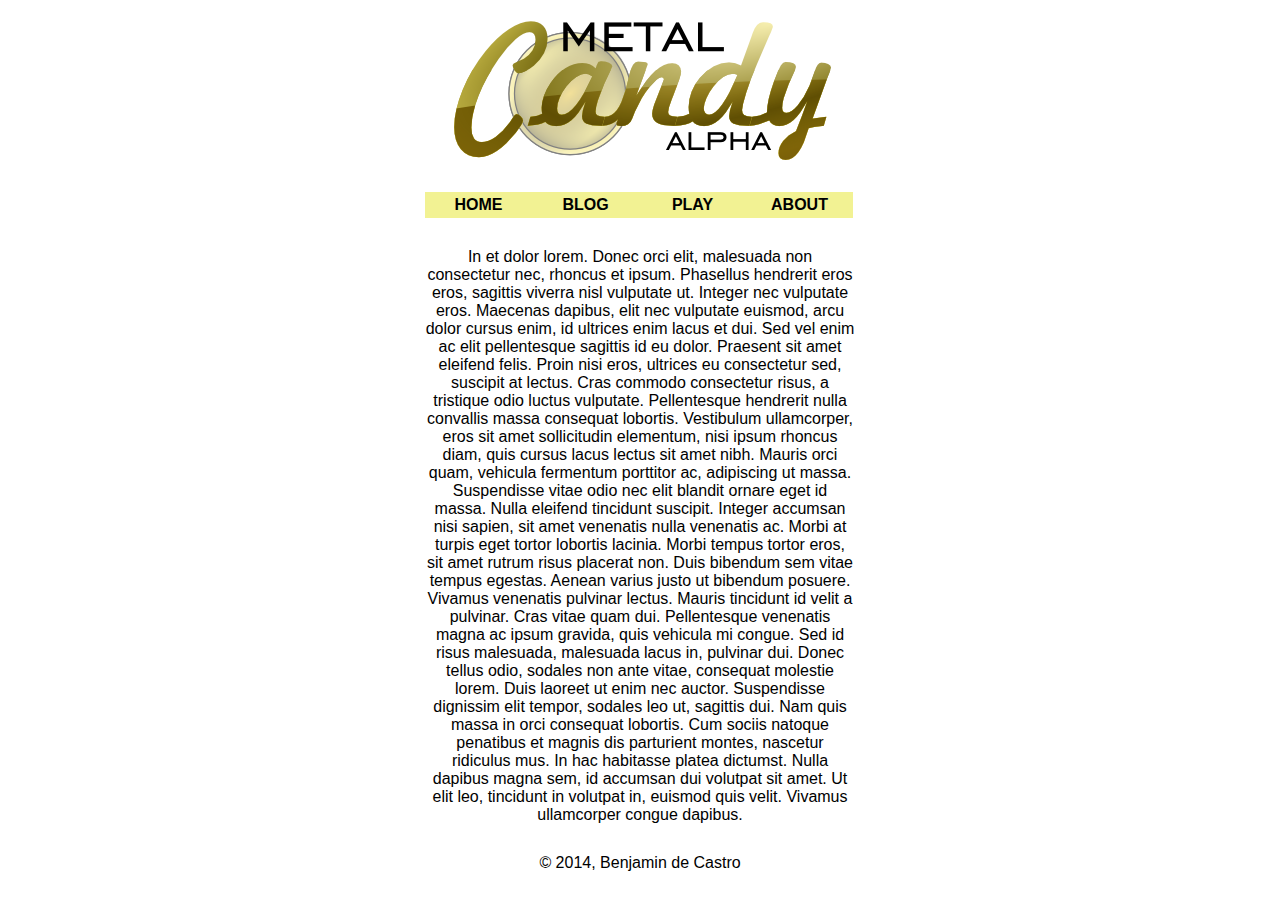
==== website/index.html @ 81951113 "Metal Candy project begins" ====
<!DOCTYPE html>
<html>
<script src="phaser/Phaser.js"></script>
<head>
    <meta charset="UTF-8">
    <link rel=stylesheet type="text/css" href="style/style.css">
    <title>Metal Candy</title>
</head>

<body>
    <div id="header">
        <img src="images/alphalogo.png" />
    </div>
    <div id="main">
        <ul>
            <li>
                <a href="/index.html">Home</a>
            </li>
            <li>
                <a href="/blog.html">Blog</a>
            </li>
            <li>
                <a href="/play.html">Play</a>
            </li>
            <li>
                <a href="/about.html">About</a>
            </li>
        </ul>
    </div>
    <div id="main">
        In et dolor lorem. Donec orci elit, malesuada non consectetur nec, rhoncus et ipsum. Phasellus hendrerit eros eros, sagittis viverra nisl vulputate ut. Integer nec vulputate eros. Maecenas dapibus, elit nec vulputate euismod, arcu dolor cursus enim, id
        ultrices enim lacus et dui. Sed vel enim ac elit pellentesque sagittis id eu dolor. Praesent sit amet eleifend felis. Proin nisi eros, ultrices eu consectetur sed, suscipit at lectus. Cras commodo consectetur risus, a tristique odio luctus vulputate.
        Pellentesque hendrerit nulla convallis massa consequat lobortis. Vestibulum ullamcorper, eros sit amet sollicitudin elementum, nisi ipsum rhoncus diam, quis cursus lacus lectus sit amet nibh. Mauris orci quam, vehicula fermentum porttitor ac,
        adipiscing ut massa. Suspendisse vitae odio nec elit blandit ornare eget id massa. Nulla eleifend tincidunt suscipit. Integer accumsan nisi sapien, sit amet venenatis nulla venenatis ac. Morbi at turpis eget tortor lobortis lacinia. Morbi tempus
        tortor eros, sit amet rutrum risus placerat non. Duis bibendum sem vitae tempus egestas. Aenean varius justo ut bibendum posuere. Vivamus venenatis pulvinar lectus. Mauris tincidunt id velit a pulvinar. Cras vitae quam dui. Pellentesque venenatis
        magna ac ipsum gravida, quis vehicula mi congue. Sed id risus malesuada, malesuada lacus in, pulvinar dui. Donec tellus odio, sodales non ante vitae, consequat molestie lorem. Duis laoreet ut enim nec auctor. Suspendisse dignissim elit tempor,
        sodales leo ut, sagittis dui. Nam quis massa in orci consequat lobortis. Cum sociis natoque penatibus et magnis dis parturient montes, nascetur ridiculus mus. In hac habitasse platea dictumst. Nulla dapibus magna sem, id accumsan dui volutpat
        sit amet. Ut elit leo, tincidunt in volutpat in, euismod quis velit. Vivamus ullamcorper congue dapibus.
    </div>
    <div id="main">
        &copy; 2014, Benjamin de Castro
    </div>
</body>

</html>
---- website/style/style.css ----
/*Get Fonts*/
@font-face
{
font-family: Liberation;
src: url("/fonts/LiberationSans-Regular-webfont.woff")
src: url("/fonts/LiberationSans-Bold-webfont.woff")
}
/*id's*/
body {
    background-image: url(/images/background_au_lowres.jpg);
    background-repeat: no-repeat;
    background-size: cover;
    background-position: center;
    padding-top: 10px;
    font-family: Liberation, Helvetica, Arial, sans-serif;
}
#header {
    width: 450px;
    text-align: center;
    margin: auto;
    background-color: rgba(255, 255, 255, 0.81);
}
#navigation {
    list-style-type:none;
    display: inline;
    margin: 0;
    padding: 0;
    width: 0px;
}
#main {
    width: 430px;
    margin: auto;
    margin-top: 10px;
    padding: 10px;
    color: #000;
    text-align: center;
    background-color: rgba(255, 255, 255, 0.81);
}
/* Navigation List Properties*/
ul
{
list-style-type:none;
margin:0;
padding:0;
overflow:hidden;
}
li
{
float: left
}
a:link,a:visited
{
display:block;
width:99px;
font-weight:bold;
color:#000;
background-color:rgba(227, 227, 30, 0.48);
text-align:center;
padding:4px;
text-decoration:none;
text-transform:uppercase;
}
a:hover,a:active
{
background-color:#eb5555;
}
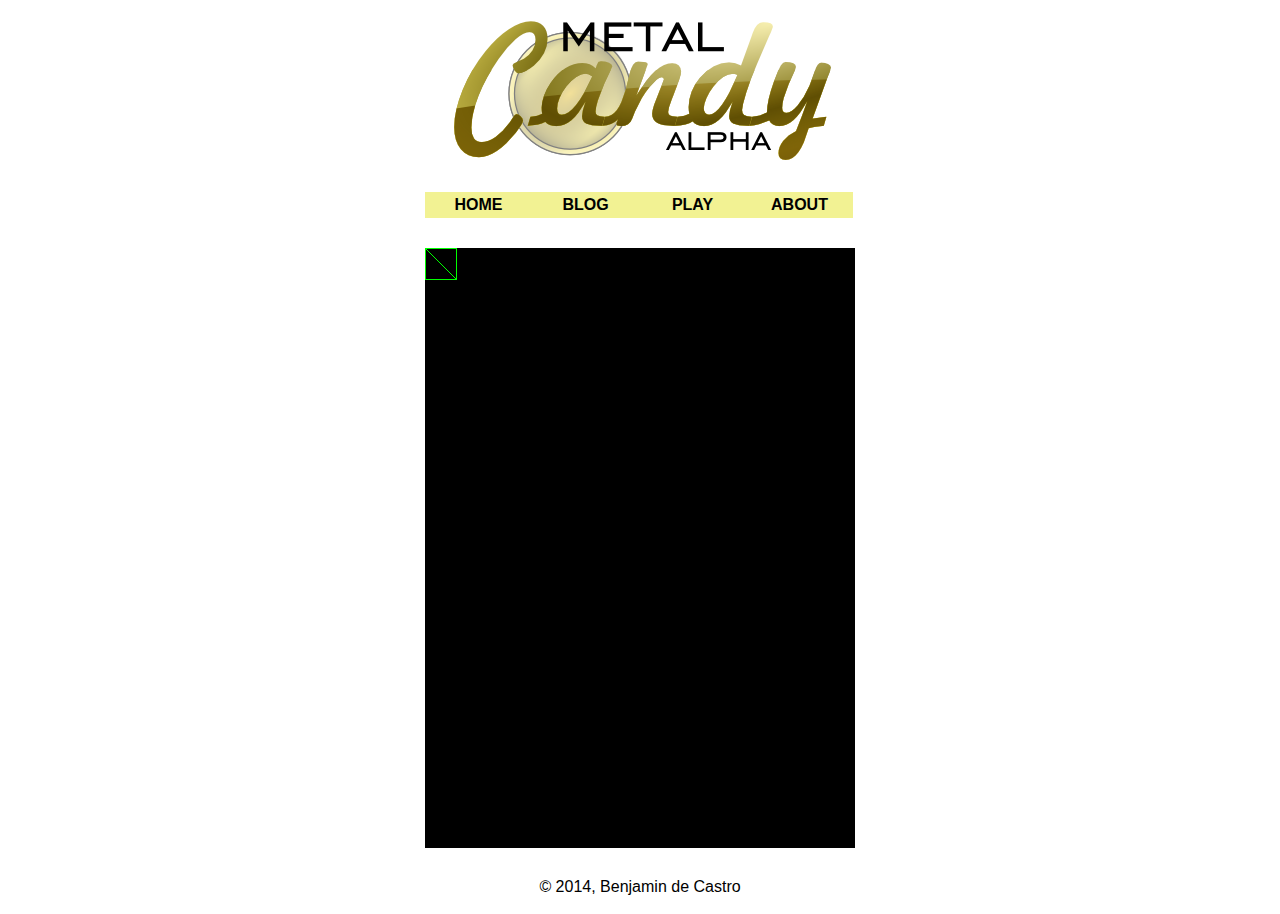
==== commit 052234cc: "Testing phaser game framework" ====
--- a/website/index.html
+++ b/website/index.html
@@ -5,6 +5,7 @@
     <meta charset="UTF-8">
     <link rel=stylesheet type="text/css" href="style/style.css">
     <title>Metal Candy</title>
+    <script type="text/javascript" src="game/framework/phaser.js"></script>
 </head>
 
 <body>
@@ -27,15 +28,8 @@
             </li>
         </ul>
     </div>
-    <div id="main">
-        In et dolor lorem. Donec orci elit, malesuada non consectetur nec, rhoncus et ipsum. Phasellus hendrerit eros eros, sagittis viverra nisl vulputate ut. Integer nec vulputate eros. Maecenas dapibus, elit nec vulputate euismod, arcu dolor cursus enim, id
-        ultrices enim lacus et dui. Sed vel enim ac elit pellentesque sagittis id eu dolor. Praesent sit amet eleifend felis. Proin nisi eros, ultrices eu consectetur sed, suscipit at lectus. Cras commodo consectetur risus, a tristique odio luctus vulputate.
-        Pellentesque hendrerit nulla convallis massa consequat lobortis. Vestibulum ullamcorper, eros sit amet sollicitudin elementum, nisi ipsum rhoncus diam, quis cursus lacus lectus sit amet nibh. Mauris orci quam, vehicula fermentum porttitor ac,
-        adipiscing ut massa. Suspendisse vitae odio nec elit blandit ornare eget id massa. Nulla eleifend tincidunt suscipit. Integer accumsan nisi sapien, sit amet venenatis nulla venenatis ac. Morbi at turpis eget tortor lobortis lacinia. Morbi tempus
-        tortor eros, sit amet rutrum risus placerat non. Duis bibendum sem vitae tempus egestas. Aenean varius justo ut bibendum posuere. Vivamus venenatis pulvinar lectus. Mauris tincidunt id velit a pulvinar. Cras vitae quam dui. Pellentesque venenatis
-        magna ac ipsum gravida, quis vehicula mi congue. Sed id risus malesuada, malesuada lacus in, pulvinar dui. Donec tellus odio, sodales non ante vitae, consequat molestie lorem. Duis laoreet ut enim nec auctor. Suspendisse dignissim elit tempor,
-        sodales leo ut, sagittis dui. Nam quis massa in orci consequat lobortis. Cum sociis natoque penatibus et magnis dis parturient montes, nascetur ridiculus mus. In hac habitasse platea dictumst. Nulla dapibus magna sem, id accumsan dui volutpat
-        sit amet. Ut elit leo, tincidunt in volutpat in, euismod quis velit. Vivamus ullamcorper congue dapibus.
+    <div id="game">
+        <script type="text/javascript" src="game/script/game.js"></script>
     </div>
     <div id="main">
         &copy; 2014, Benjamin de Castro
--- a/website/style/style.css
+++ b/website/style/style.css
@@ -36,6 +36,15 @@
     text-align: center;
     background-color: rgba(255, 255, 255, 0.81);
 }
+#game {
+    width: 430px;
+    margin: auto;
+    margin-top: 10px;
+    padding: 10px;
+    color: #000;
+    text-align: center;
+    background-color: rgba(255, 255, 255, 0.81);
+}
 /* Navigation List Properties*/
 ul
 {
